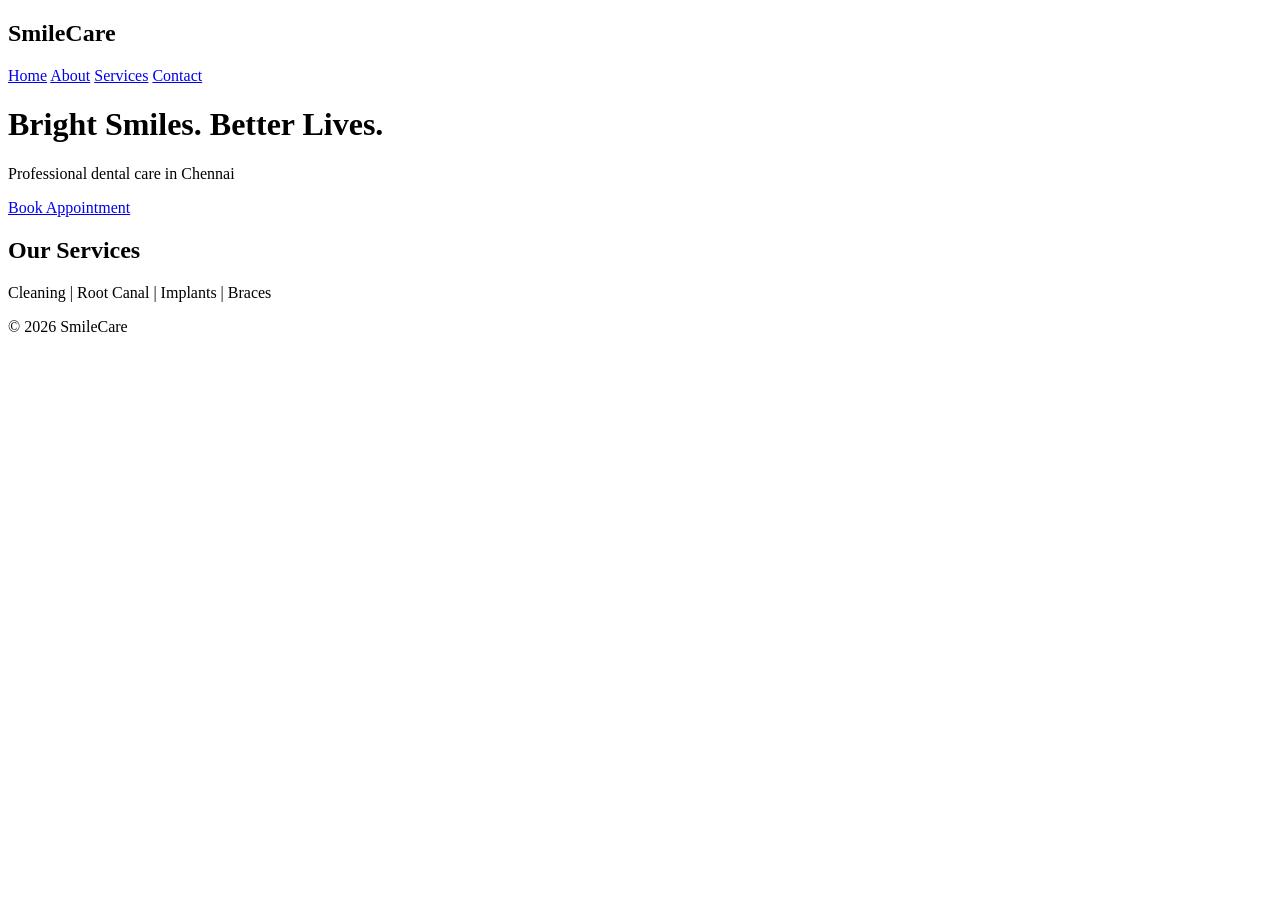
==== index.html @ 6947a790 "Create index.html" ====
<!DOCTYPE html>
<html>
<head>
    <title>SmileCare Dental Clinic</title>
    <link rel="stylesheet" href="style.css">
</head>
<body>

<nav>
    <h2>SmileCare</h2>
    <div>
        <a href="index.html">Home</a>
        <a href="about.html">About</a>
        <a href="services.html">Services</a>
        <a href="contact.html">Contact</a>
    </div>
</nav>

<header>
    <h1>Bright Smiles. Better Lives.</h1>
    <p>Professional dental care in Chennai</p>
    <a href="contact.html" class="btn">Book Appointment</a>
</header>

<section class="card">
    <h2>Our Services</h2>
    <p>Cleaning | Root Canal | Implants | Braces</p>
</section>

<footer>
    <p>© 2026 SmileCare</p>
</footer>

</body>
</html>
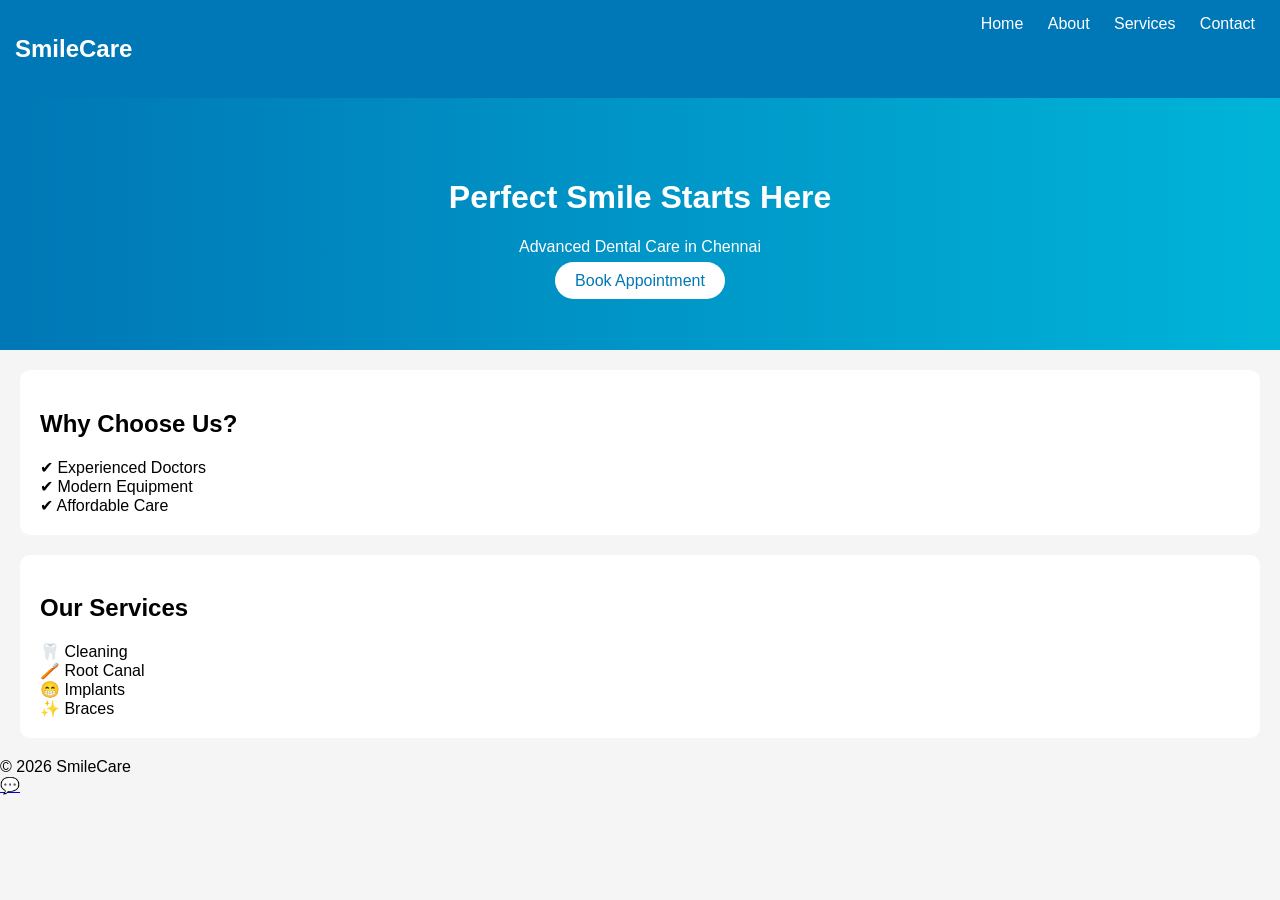
==== commit e9af033e: "Update index.html" ====
--- a/index.html
+++ b/index.html
@@ -6,7 +6,7 @@
 </head>
 <body>
 
-<nav>
+<nav class="navbar">
     <h2>SmileCare</h2>
     <div>
         <a href="index.html">Home</a>
@@ -16,20 +16,35 @@
     </div>
 </nav>
 
-<header>
-    <h1>Bright Smiles. Better Lives.</h1>
-    <p>Professional dental care in Chennai</p>
+<header class="hero">
+    <h1>Perfect Smile Starts Here</h1>
+    <p>Advanced Dental Care in Chennai</p>
     <a href="contact.html" class="btn">Book Appointment</a>
 </header>
 
-<section class="card">
-    <h2>Our Services</h2>
-    <p>Cleaning | Root Canal | Implants | Braces</p>
+<section class="card fade">
+    <h2>Why Choose Us?</h2>
+    <div class="grid">
+        <div>✔ Experienced Doctors</div>
+        <div>✔ Modern Equipment</div>
+        <div>✔ Affordable Care</div>
+    </div>
 </section>
 
-<footer>
-    <p>© 2026 SmileCare</p>
-</footer>
+<section class="card fade">
+    <h2>Our Services</h2>
+    <div class="services">
+        <div class="box">🦷 Cleaning</div>
+        <div class="box">🪥 Root Canal</div>
+        <div class="box">😁 Implants</div>
+        <div class="box">✨ Braces</div>
+    </div>
+</section>
 
+<footer>© 2026 SmileCare</footer>
+
+<a href="https://wa.me/919876543210" class="whatsapp">💬</a>
+
+<script src="script.js"></script>
 </body>
 </html>
--- a/style.css
+++ b/style.css
@@ -0,0 +1,45 @@
+body {
+    margin: 0;
+    font-family: Arial;
+    background: #f5f5f5;
+}
+
+/* Navbar */
+nav {
+    display: flex;
+    justify-content: space-between;
+    background: #0077b6;
+    color: white;
+    padding: 15px;
+}
+
+nav a {
+    color: white;
+    margin: 10px;
+    text-decoration: none;
+}
+
+/* Header */
+header {
+    text-align: center;
+    padding: 60px;
+    background: linear-gradient(to right, #0077b6, #00b4d8);
+    color: white;
+}
+
+/* Button */
+.btn {
+    padding: 10px 20px;
+    background: white;
+    color: #0077b6;
+    text-decoration: none;
+    border-radius: 20px;
+}
+
+/* Cards */
+.card {
+    margin: 20px;
+    padding: 20px;
+    background: white;
+    border-radius: 10px;
+}
